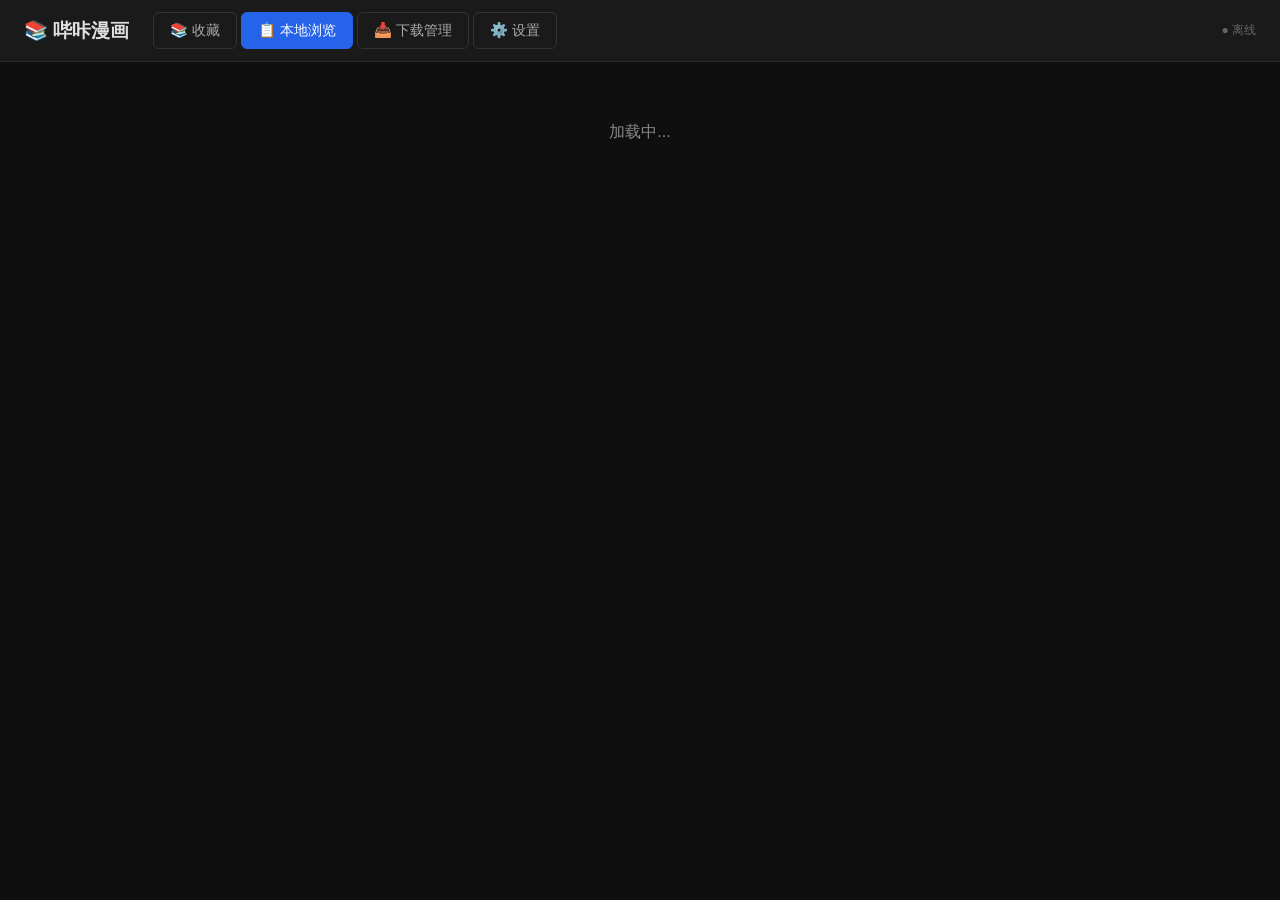
==== frontend/index.html @ d6f32b15 "init: 哔咔漫画爬虫 — API签名逆向 + 收藏同步 + 批量下载 + Web浏览" ====
<!DOCTYPE html>
<html lang="zh-CN">
<head>
<meta charset="UTF-8">
<meta name="viewport" content="width=device-width, initial-scale=1.0">
<title>哔咔漫画 - 本地浏览</title>
<link rel="stylesheet" href="css/style.css">
</head>
<body>

<div class="topbar">
  <h1>📚 哔咔漫画</h1>
  <nav id="topnav"></nav>
  <span style="flex:1"></span>
  <span id="tokenStatus" style="font-size:.75em;color:#666;white-space:nowrap"></span>
</div>

<div class="container" id="app">
  <div class="loading">加载中...</div>
</div>

<script src="js/common.js"></script>
<script>
const app = document.getElementById('app');
renderTopbar('index.html');
async function renderGrid() {
  const state = _loadState('grid', { page: 1, perPage: 35, category: '' });
  const [catData] = await Promise.all([
    fetchJSON(`${API}/categories`)
  ]);

  let batchMode = _loadState('batch', { on: false }).on;
  let selected = new Set(JSON.parse(sessionStorage.getItem('batchSelected') || '[]'));

  const fmtSelected = (folders) => {
    if (folders.size === 0) return '导出所选 (0)';
    return `导出所选 (${folders.size})`;
  };

  window._gridToggleCard = (card) => {
    const cb = card.querySelector('.batch-check');
    if (!cb) return;
    cb.checked = !cb.checked;
    cb.onchange();
  };

  const render = async () => {
    let data;
    try {
      data = await fetchJSON(
        `${API}/comics?page=${state.page}&per_page=${state.perPage}&category=${encodeURIComponent(state.category)}`
      );
    } catch(e) {
      app.innerHTML = `<div class="loading" style="color:#f87171">⚠ 无法连接后端服务<br><small>请确认已启动 python server.py</small></div>`;
      return;
    }
    const totalPages = Math.max(1, Math.ceil(data.total / state.perPage));

    app.innerHTML = `
      <div class="toolbar">
        <select id="catFilter">
          <option value="">全部分类</option>
          ${catData.categories.map(c => `<option value="${c}" ${c===state.category?'selected':''}>${c}</option>`).join('')}
        </select>
        <select id="perPage">
          <option value="10" ${state.perPage===10?'selected':''}>每页10部</option>
          <option value="35" ${state.perPage===35?'selected':''}>每页35部</option>
          <option value="60" ${state.perPage===60?'selected':''}>每页60部</option>
          <option value="9999" ${state.perPage===9999?'selected':''}>全部</option>
        </select>
        <span>共 ${data.total} 部 · ${state.page}/${totalPages}</span>
        <label style="color:#aaa;font-size:.8em;cursor:pointer;display:flex;align-items:center;gap:3px">
          <input type="checkbox" id="chkBatch" ${batchMode?'checked':''}> 批量
        </label>
        ${batchMode ? `
          <button id="btnSelAll" class="btn" style="background:#333;color:#ddd;font-size:.8em;padding:4px 10px">全选</button>
          <button id="btnSelNone" class="btn" style="background:#333;color:#ddd;font-size:.8em;padding:4px 10px">全不选</button>
          <button id="btnExport" class="btn" style="background:#2563eb;color:#fff;font-size:.8em;padding:4px 10px">${fmtSelected(selected)}</button>
          <button id="btnBatchDel" class="btn" style="background:#991b1b;color:#f87171;font-size:.8em;padding:4px 10px">🗑 删除所选</button>
          <label class="btn" style="background:#333;color:#ddd;font-size:.8em;padding:4px 10px;cursor:pointer">
            导入 <input type="file" id="fileImport" accept=".zip" style="display:none">
          </label>
        ` : ''}
        <button id="btnPrev" ${state.page<=1?'disabled':''}>←</button>
        <button id="btnNext" ${state.page>=totalPages?'disabled':''}>→</button>
      </div>
      ${data.items.length === 0
        ? '<div class="empty">暂无漫画，请先运行 detail_all</div>'
        : `<div class="grid">${data.items.map(item => `
          <div class="card" style="position:relative;cursor:pointer" onclick="${batchMode ? 'event.stopPropagation();window._gridToggleCard(this)' : `location.href='detail.html?id=${encodeURIComponent(item.folder)}'`}">
            ${batchMode ? '<input type="checkbox" class="batch-check" data-folder="'+item.folder+'" '+(selected.has(item.folder)?'checked':'')+' onclick="event.stopPropagation()">' : ''}
            <img src="${item.has_cover ? BASE+'/images/'+item.folder+'/cover.jpg' : ''}" alt="${item.title}" onerror="this.style.display='none'">
            <div class="info">
              <div class="title">${item.title}</div>
              <div class="meta">${item.chapter_done}/${item.chapter_total}话 · ${item.author}${item.chapter_errors ? ' · <span style="color:#f87171">⚠'+item.chapter_errors+'</span>' : ''}</div>
            </div>
          </div>
        `).join('')}</div>`
      }`;

    // 事件绑定
    const catFilter = document.getElementById('catFilter');
    const perPage = document.getElementById('perPage');
    if (catFilter) catFilter.onchange = () => { state.category = catFilter.value; state.page = 1; _saveState('grid', state); render(); };
    if (perPage) perPage.onchange = () => { state.perPage = +perPage.value; state.page = 1; _saveState('grid', state); render(); };

    const chkBatch = document.getElementById('chkBatch');
    if (chkBatch) chkBatch.onchange = () => {
      batchMode = chkBatch.checked;
      _saveState('batch', {on: batchMode});
      if (!batchMode) { selected.clear(); sessionStorage.removeItem('batchSelected'); }
      render();
    };

    if (batchMode) {
      document.querySelectorAll('.batch-check').forEach(cb => {
        cb.onchange = () => {
          const folder = cb.dataset.folder;
          if (cb.checked) selected.add(folder);
          else selected.delete(folder);
          sessionStorage.setItem('batchSelected', JSON.stringify([...selected]));
          const btn = document.getElementById('btnExport');
          if (btn) btn.innerHTML = fmtSelected(selected);
        };
      });
      document.getElementById('btnSelAll').onclick = () => {
        document.querySelectorAll('.batch-check').forEach(cb => { cb.checked = true; selected.add(cb.dataset.folder); });
        sessionStorage.setItem('batchSelected', JSON.stringify([...selected]));
        document.getElementById('btnExport').innerHTML = fmtSelected(selected);
      };
      document.getElementById('btnSelNone').onclick = () => {
        document.querySelectorAll('.batch-check').forEach(cb => { cb.checked = false; selected.delete(cb.dataset.folder); });
        sessionStorage.setItem('batchSelected', JSON.stringify([...selected]));
        document.getElementById('btnExport').innerHTML = fmtSelected(selected);
      };
      document.getElementById('btnExport').onclick = async () => {
        if (selected.size === 0) { alert('请先选择漫画'); return; }
        const btn = document.getElementById('btnExport');
        btn.disabled = true;
        btn.textContent = '打包中...';
        try {
          const r = await fetch(`${API}/comics/export`, {method:'POST', headers:{'Content-Type':'application/json'}, body:JSON.stringify({folders: [...selected]})});
          if (!r.ok) { alert('导出失败'); return; }
          const blob = await r.blob();
          const url = URL.createObjectURL(blob);
          const a = document.createElement('a');
          a.href = url; a.download = 'comics_export.zip';
          a.click(); URL.revokeObjectURL(url);
        } catch(e) { alert('导出异常: ' + e.message); }
        finally { btn.disabled = false; btn.innerHTML = fmtSelected(selected); }
      };
      document.getElementById('btnBatchDel').onclick = async () => {
        if (selected.size === 0) { alert('请先选择漫画'); return; }
        if (!confirm('确定删除 ' + selected.size + ' 部漫画？\n这将移除所有已下载的图片和元数据，不可恢复！')) return;
        const btn = document.getElementById('btnBatchDel');
        btn.disabled = true;
        btn.textContent = '删除中...';
        // 在当前页显示简易进度
        let progBar = document.getElementById('batchProg');
        if (!progBar) {
          progBar = document.createElement('div');
          progBar.id = 'batchProg';
          progBar.style.cssText = 'margin:8px 0;background:#1a1a1a;border-radius:8px;padding:10px 14px;border:1px solid #2563eb44';
          progBar.innerHTML = '<div style="color:#60a5fa;font-size:.85em;margin-bottom:6px" id="batchProgTitle"></div><div style="background:#333;border-radius:4px;height:6px;overflow:hidden"><div id="batchProgBar" style="background:#2563eb;height:100%;width:0%;border-radius:4px"></div></div><div style="color:#888;font-size:.75em;margin-top:4px" id="batchProgText"></div>';
          document.querySelector('.toolbar').after(progBar);
        }
        progBar.style.display = 'block';
        document.getElementById('batchProgTitle').textContent = '🗑 批量删除 ' + selected.size + ' 部';
        document.getElementById('batchProgText').textContent = '0/' + selected.size;

        try {
          await fetch(API + '/comics/batch-delete', {
            method:'POST', headers:{'Content-Type':'application/json'},
            body:JSON.stringify({folders: [...selected]})
          });
          // 轮询进度
          let poll = setInterval(() => {
            fetch(API + '/download/status').then(r => r.json()).then(s => {
              if (!s.running) {
                clearInterval(poll);
                progBar.style.display = 'none';
                alert('删除完成!');
                selected.clear();
                sessionStorage.removeItem('batchSelected');
                btn.disabled = false;
                btn.textContent = '🗑 删除所选';
                render();
                return;
              }
              document.getElementById('batchProgTitle').textContent = s.progress_title || '';
              if (s.progress_total > 0) {
                const pct = Math.round(s.progress_done / s.progress_total * 100);
                document.getElementById('batchProgBar').style.width = pct + '%';
                document.getElementById('batchProgText').textContent = s.progress_done + '/' + s.progress_total + ' (' + pct + '%)';
              }
            }).catch(() => {});
          }, 300);
        } catch(e) { alert('异常: ' + e.message); btn.disabled = false; btn.textContent = '🗑 删除所选'; }
      };

      document.getElementById('fileImport').onchange = async function() {
        const file = this.files[0];
        if (!file) return;
        const fd = new FormData();
        fd.append('file', file);
        this.disabled = true;
        try {
          const r = await fetch(`${API}/comics/import`, {method:'POST', body:fd});
          const j = await r.json();
          if (r.ok && j.ok) { alert('导入完成: ' + (j.imported || '?') + ' 项'); render(); }
          else { alert('导入失败: ' + (j.detail || j.error || '?')); }
        } catch(e) { alert('导入异常: ' + e.message); }
        finally { this.disabled = false; this.value = ''; }
      };
    }

    const btnPrev = document.getElementById('btnPrev');
    const btnNext = document.getElementById('btnNext');
    if (btnPrev) btnPrev.onclick = () => { state.page--; _saveState('grid', state); render(); };
    if (btnNext) btnNext.onclick = () => { state.page++; _saveState('grid', state); render(); };
  };

  render();
}

// ==== 收藏总览 ====
renderGrid();
</script>
</body>
</html>
---- frontend/css/style.css ----
*{margin:0;padding:0;box-sizing:border-box}
body{font-family:"Segoe UI","Microsoft YaHei",sans-serif;background:#0f0f0f;color:#e0e0e0;min-height:100vh}
a{color:inherit;text-decoration:none}
.topbar{display:flex;align-items:center;gap:24px;padding:12px 24px;background:#1a1a1a;border-bottom:1px solid #2a2a2a;position:sticky;top:0;z-index:100}
.topbar h1{font-size:1.2em;white-space:nowrap}
.topbar nav{display:flex;gap:4px}
.topbar nav a{padding:8px 16px;border:1px solid #333;border-radius:6px;color:#aaa;font-size:.9em;transition:.15s}
.topbar nav a:hover,.topbar nav a.active{background:#2563eb;color:#fff;border-color:#2563eb}
.container{max-width:1400px;margin:0 auto;padding:20px 24px}
.toolbar{display:flex;gap:12px;align-items:center;flex-wrap:wrap;margin-bottom:20px}
.toolbar select,.toolbar input,.toolbar button{padding:8px 12px;border:1px solid #333;border-radius:6px;background:#1a1a1a;color:#ddd;font-size:.9em;cursor:pointer}
.toolbar button.primary{background:#2563eb;border-color:#2563eb;color:#fff}
.toolbar button.primary:hover{background:#1d4ed8}
.toolbar span{color:#888;font-size:.85em;margin-left:auto}
.grid{display:grid;grid-template-columns:repeat(5,1fr);gap:16px}
@media(max-width:1100px){.grid{grid-template-columns:repeat(3,1fr)}}
@media(max-width:640px){.grid{grid-template-columns:repeat(2,1fr)}}
.card{background:#1a1a1a;border-radius:8px;overflow:hidden;transition:transform .15s,box-shadow .15s;cursor:pointer;position:relative}
.card:hover{transform:translateY(-2px);box-shadow:0 4px 20px rgba(0,0,0,.5)}
.card img{width:100%;aspect-ratio:3/4;object-fit:cover;display:block}
.card .info{padding:10px 12px 8px}
.card .title{font-weight:600;font-size:.9em;color:#eee;white-space:nowrap;overflow:hidden;text-overflow:ellipsis}
.card .meta{color:#888;font-size:.75em;margin-top:4px}
.detail-header{display:flex;gap:24px;margin-bottom:24px}
.detail-header img{width:180px;border-radius:8px;flex-shrink:0}
.detail-header .meta{flex:1}
.detail-header h2{font-size:1.4em;margin-bottom:8px}
.detail-header p{color:#999;font-size:.85em;line-height:1.8}
.desc{margin-bottom:16px;color:#999;font-size:.85em;line-height:1.7}
.chapter-grid{display:grid;grid-template-columns:repeat(4,1fr);gap:10px;margin-top:12px}
.chapter-card{background:#1a1a1a;border-radius:8px;padding:12px;cursor:pointer;transition:.15s;border:1px solid transparent;text-align:center}
.chapter-card:hover{background:#252525}
.chapter-card .ep{color:#888;font-size:.75em}
.chapter-card .name{font-size:.85em;font-weight:600;margin:4px 0}
.chapter-card .bar{background:#333;border-radius:3px;height:4px;margin-top:6px;overflow:hidden}
.chapter-card .bar div{background:#2563eb;height:100%;border-radius:3px}
.chapter-card.ch-done{border-color:#4ade8044;background:#0a1a0e}
.chapter-card.ch-done .bar div{background:#4ade80}
.chapter-card.ch-partial{border-color:#fbbf2444;background:#1a160a}
.chapter-card.ch-partial .bar div{background:#fbbf24}
.chapter-card.ch-none{border-color:#1f1f1f;opacity:.45}
.chapter-card .err{color:#f87171;font-size:.7em;margin-top:4px;white-space:nowrap;overflow:hidden;text-overflow:ellipsis}
.chapter-card.has-err{border-color:#f8717166!important;background:#1a1212!important;opacity:1}
.reader-toolbar{display:flex;gap:12px;align-items:center;flex-wrap:wrap;padding:12px 0;margin-bottom:16px;border-bottom:1px solid #2a2a2a}
.reader-toolbar button,.reader-toolbar select{padding:8px 14px;border:1px solid #333;border-radius:6px;background:#1a1a1a;color:#ddd;cursor:pointer;font-size:.85em}
.reader-toolbar button:hover{background:#333}
.reader-toolbar .spacer{flex:1}
.reader-toolbar .mode-switch{display:flex;gap:4px}
.reader-toolbar .mode-switch button{padding:8px 14px}
.reader-toolbar .mode-switch button.on,.zoom-bar button.on{background:#2563eb;border-color:#2563eb}
.scroll-mode{text-align:center}
.scroll-mode img{display:block;margin:0 auto 4px;border-radius:2px}
.flip-mode{text-align:center}
.flip-mode img{border-radius:4px}
.zoom-bar{display:flex;gap:4px;align-items:center}
.zoom-bar button{padding:6px 10px;font-size:.8em}
.zoom-bar input[type=range]{width:80px;accent-color:#2563eb;cursor:pointer}
.flip-nav{display:flex;align-items:center;justify-content:center;gap:20px;margin-top:16px}
.flip-nav button{width:48px;height:48px;font-size:1.5em;border:1px solid #444;border-radius:50%;background:#1a1a1a;color:#ddd;cursor:pointer;transition:.15s}
.flip-nav button:hover{background:#2563eb;border-color:#2563eb}
.flip-nav button:disabled{opacity:.3;cursor:default}
.flip-nav button:disabled:hover{background:#1a1a1a;border-color:#444}
.flip-nav .page-num{color:#aaa;font-size:.85em;min-width:80px;text-align:center}
.page-jump{margin-top:12px;color:#aaa;font-size:.85em}
.page-jump input{width:60px;padding:4px 8px;border:1px solid #333;border-radius:4px;background:#1a1a1a;color:#ddd;text-align:center;margin:0 6px}
.kbd-hint{color:#555;font-size:.75em;margin-top:8px}
:fullscreen .topbar{display:none}
:-webkit-full-screen .topbar{display:none}
.btn-back{display:inline-flex;align-items:center;gap:6px;padding:6px 14px;border:1px solid #333;border-radius:6px;background:transparent;color:#aaa;cursor:pointer;font-size:.85em;margin-bottom:16px;transition:.15s}
.btn-back:hover{background:#333;color:#fff}
.btn{padding:10px 20px;border-radius:6px;border:none;cursor:pointer;font-size:.9em;transition:.15s}
.btn-primary{background:#2563eb;color:#fff}
.btn-primary:hover{background:#1d4ed8}
.blur-mode img{display:none!important}
.blur-mode .card{min-height:240px}
.loading{text-align:center;color:#888;padding:40px}
.empty{text-align:center;color:#666;padding:60px;font-size:1.1em}
.pager{display:flex;align-items:center;justify-content:center;gap:16px;padding:20px 0}
.pager button{padding:8px 20px;border:1px solid #333;border-radius:6px;background:#1a1a1a;color:#ddd;cursor:pointer;font-size:.9em}
.pager button:hover{background:#333}
.pager button:disabled{opacity:.3;cursor:default}
.pager span{color:#888;font-size:.9em}
@keyframes dlPulse{0%,100%{border-color:#2563eb88;box-shadow:0 0 8px #2563eb33}50%{border-color:#3b82f6cc;box-shadow:0 0 20px #3b82f666}}
.dl-card{padding:16px;border-radius:8px;border:2px solid #2563eb88;background:linear-gradient(135deg,#0d1520 0%,#1a1a1a 100%)}
.dl-card.active{animation:dlPulse 2s ease-in-out infinite}
.dl-card h3{margin:0;font-size:1.1em;color:#60a5fa}
.dl-card .dl-name{font-size:1em;font-weight:700;color:#e2e8f0;margin:6px 0}
.dl-card .dl-bar{background:#1e293b;border-radius:6px;height:10px;overflow:hidden;margin:10px 0}
.dl-card .dl-bar div{background:linear-gradient(90deg,#2563eb,#60a5fa);height:100%;border-radius:6px;transition:width .3s}
.dl-card .dl-stats{display:flex;justify-content:space-between;color:#94a3b8;font-size:.85em}
.batch-check{position:absolute;top:6px;left:6px;width:18px;height:18px;accent-color:#2563eb;cursor:pointer;z-index:2}
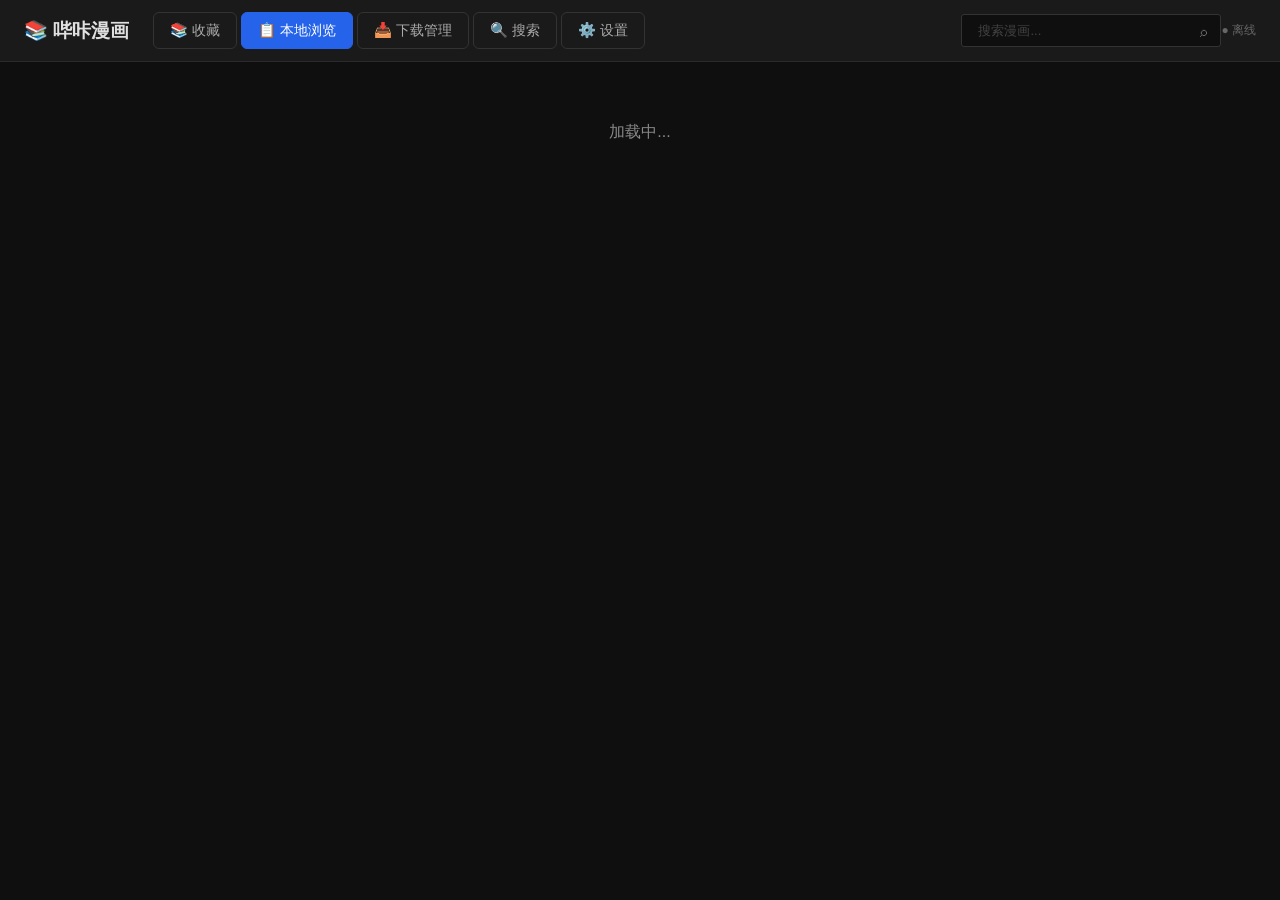
==== commit 1f7360c6: "新增搜索功能" ====
--- a/frontend/index.html
+++ b/frontend/index.html
@@ -12,14 +12,15 @@
   <h1>📚 哔咔漫画</h1>
   <nav id="topnav"></nav>
   <span style="flex:1"></span>
-  <span id="tokenStatus" style="font-size:.75em;color:#666;white-space:nowrap"></span>
+  <span id="searchWrap" style="display:flex;align-items:center"></span>
+  <span id="tokenStatus" style="font-size:.75em;color:#666;white-space:nowrap;margin-left:12px"></span>
 </div>
 
 <div class="container" id="app">
   <div class="loading">加载中...</div>
 </div>
 
-<script src="js/common.js"></script>
+<script src="js/common.js?v=4"></script>
 <script>
 const app = document.getElementById('app');
 renderTopbar('index.html');
--- a/frontend/css/style.css
+++ b/frontend/css/style.css
@@ -89,3 +89,21 @@
 .dl-card .dl-bar div{background:linear-gradient(90deg,#2563eb,#60a5fa);height:100%;border-radius:6px;transition:width .3s}
 .dl-card .dl-stats{display:flex;justify-content:space-between;color:#94a3b8;font-size:.85em}
 .batch-check{position:absolute;top:6px;left:6px;width:18px;height:18px;accent-color:#2563eb;cursor:pointer;z-index:2}
+.search-box{flex:0 0 260px;position:relative}
+.search-box input{width:100%;padding:8px 38px 8px 16px;border:1px solid #333;border-radius:3px;font-size:13px;background:#0f0f0f;color:#ddd;outline:none;transition:border-color .15s}
+.search-box input:focus{border-color:#2563eb}
+.search-box input::placeholder{opacity:.5}
+.search-box::after{content:"⌕";position:absolute;right:14px;top:50%;transform:translateY(-50%);font-size:14px;opacity:.5;pointer-events:none}
+@media(max-width:900px){.search-box{flex:1;max-width:200px}}
+@media(max-width:600px){.search-box{display:none}}
+.search-hero{text-align:center;padding:24px 0 12px}
+.hero-search{width:100%;max-width:520px;padding:12px 18px;border:1px solid #333;border-radius:8px;background:#1a1a1a;color:#ddd;font-size:1em;outline:none;transition:border-color .15s}
+.hero-search:focus{border-color:#2563eb}
+.hero-search::placeholder{color:#555}
+.search-meta{color:#888;font-size:.8em;margin-bottom:12px;padding-left:4px}
+.src-filter-label{cursor:pointer;user-select:none;font-size:.85em;color:#aaa;margin-right:10px}
+.src-filter-label input{margin-right:4px;accent-color:#2563eb}
+.search-badge{position:absolute;bottom:6px;left:6px;padding:2px 8px;border-radius:4px;font-size:.65em;font-weight:700;color:#000;text-transform:uppercase;letter-spacing:.5px}
+.hl{color:#f59e0b;font-style:normal;font-weight:700}
+.search-grid .card img{aspect-ratio:3/4;object-fit:cover}
+@media(max-width:640px){.header-search{width:100px;font-size:.75em}}
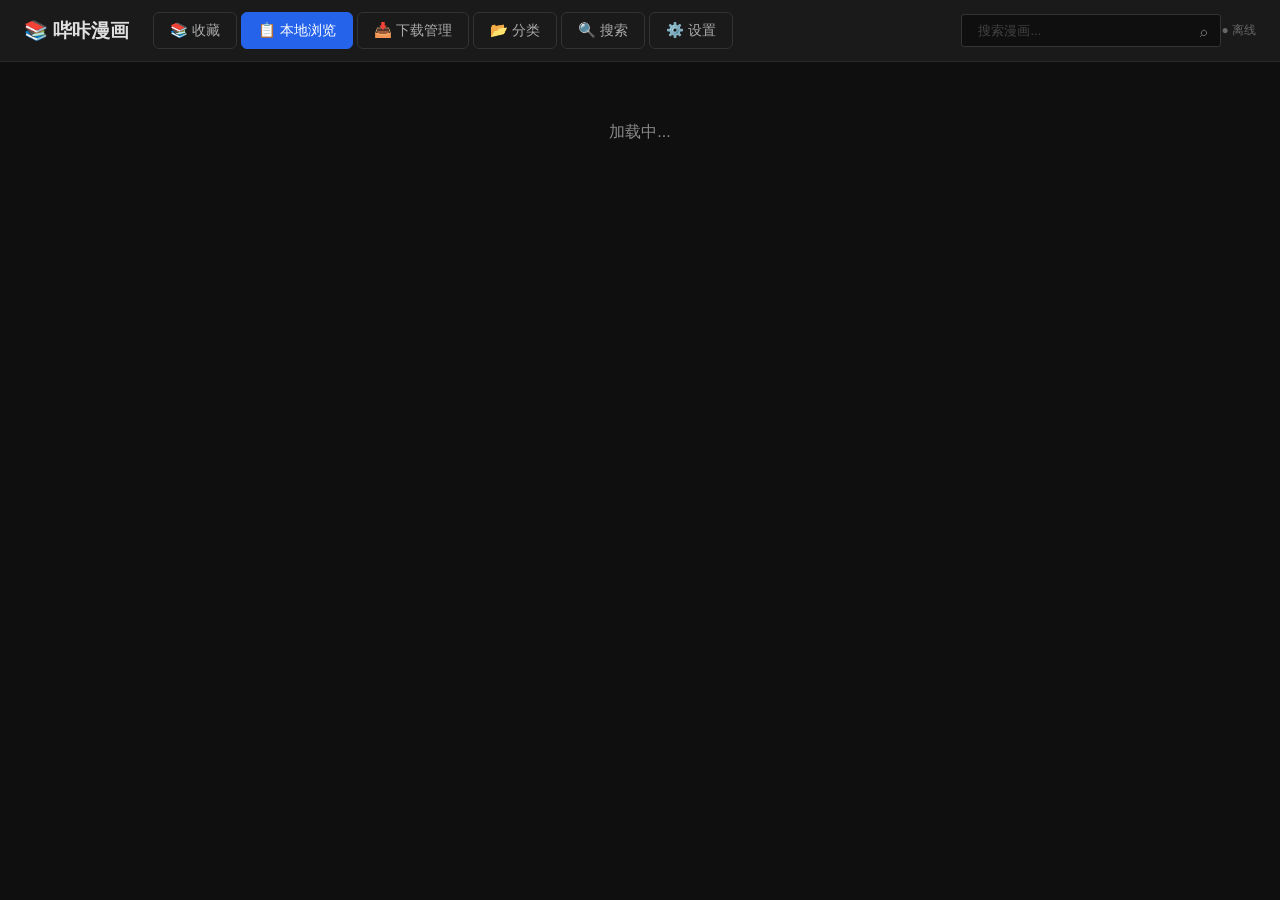
==== commit 568fb61b: "优化了分类功能" ====
--- a/frontend/index.html
+++ b/frontend/index.html
@@ -90,7 +90,7 @@
         : `<div class="grid">${data.items.map(item => `
           <div class="card" style="position:relative;cursor:pointer" onclick="${batchMode ? 'event.stopPropagation();window._gridToggleCard(this)' : `location.href='detail.html?id=${encodeURIComponent(item.folder)}'`}">
             ${batchMode ? '<input type="checkbox" class="batch-check" data-folder="'+item.folder+'" '+(selected.has(item.folder)?'checked':'')+' onclick="event.stopPropagation()">' : ''}
-            <img src="${item.has_cover ? BASE+'/images/'+item.folder+'/cover.jpg' : ''}" alt="${item.title}" onerror="this.style.display='none'">
+            <img src="${item.has_cover ? BASE+'/images/'+encodeURIComponent(item.folder)+'/cover.jpg' : ''}" alt="${item.title}" onerror="this.style.display='none'">
             <div class="info">
               <div class="title">${item.title}</div>
               <div class="meta">${item.chapter_done}/${item.chapter_total}话 · ${item.author}${item.chapter_errors ? ' · <span style="color:#f87171">⚠'+item.chapter_errors+'</span>' : ''}</div>
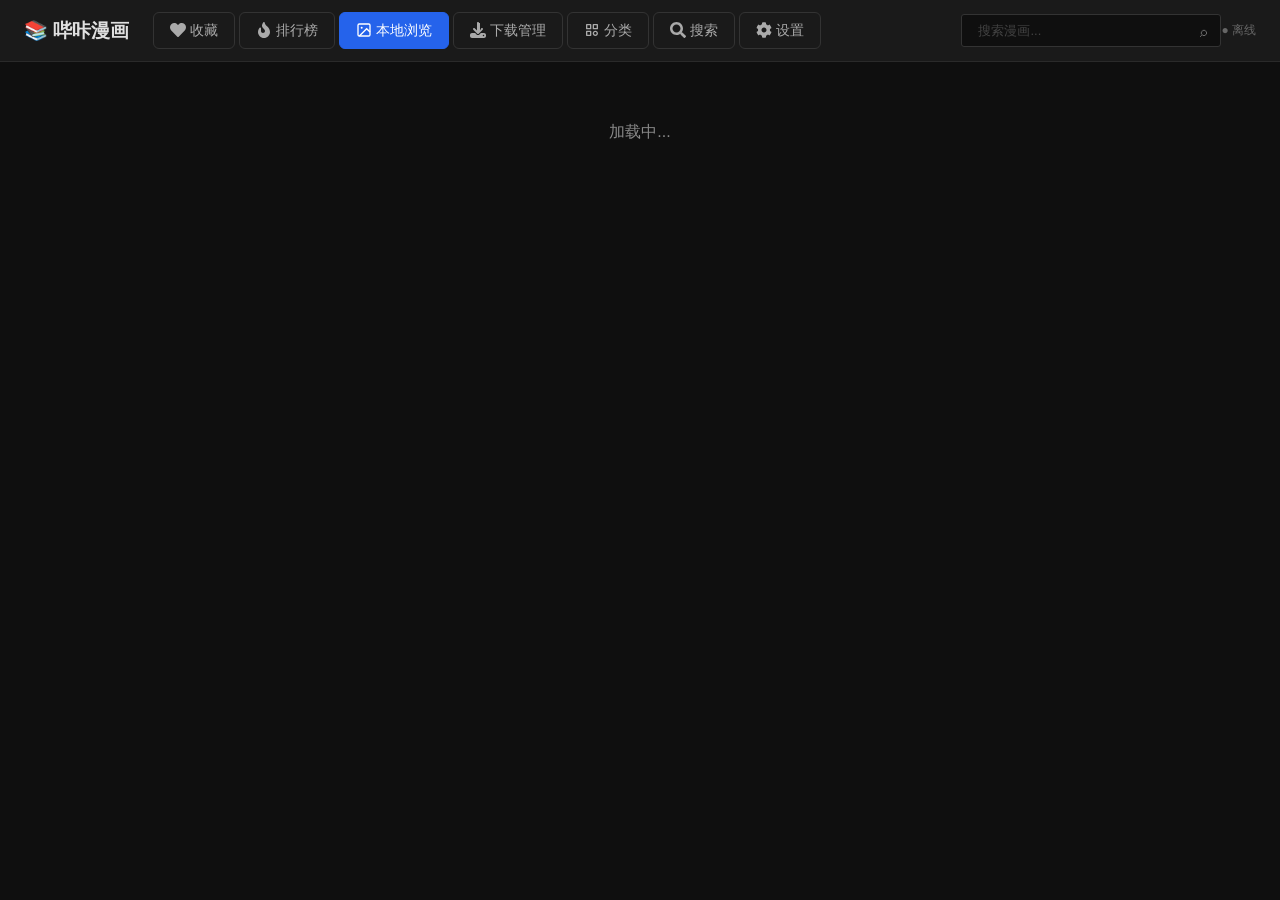
==== commit c4076a1d: "优化了图标和主题" ====
--- a/frontend/index.html
+++ b/frontend/index.html
@@ -1,10 +1,11 @@
-<!DOCTYPE html>
+﻿<!DOCTYPE html>
 <html lang="zh-CN">
 <head>
 <meta charset="UTF-8">
 <meta name="viewport" content="width=device-width, initial-scale=1.0">
 <title>哔咔漫画 - 本地浏览</title>
-<link rel="stylesheet" href="css/style.css">
+<link rel="stylesheet" href="css/theme.css?v=4">
+  <link rel="stylesheet" href="css/style.css">
 </head>
 <body>
 
@@ -20,7 +21,7 @@
   <div class="loading">加载中...</div>
 </div>
 
-<script src="js/common.js?v=4"></script>
+<script src="js/common.js?v=19"></script>
 <script>
 const app = document.getElementById('app');
 renderTopbar('index.html');
--- a/frontend/css/theme.css
+++ b/frontend/css/theme.css
@@ -0,0 +1,505 @@
+/* PicaWeb 风格主题 */
+[data-theme="picaweb"],
+[data-theme="picaweb"] body,
+[data-theme="picaweb"] * {
+  font-family: -apple-system, BlinkMacSystemFont, "Segoe UI", Roboto, Oxygen, Ubuntu, Cantarell, "Open Sans", "Helvetica Neue", sans-serif !important;
+}
+
+[data-theme="picaweb"] body {
+  background: #ffffff;
+  color: #333333;
+}
+
+[data-theme="picaweb"] .topbar {
+  background: #ED97B7;
+  border-bottom: 1px solid #ED97B7;
+}
+
+[data-theme="picaweb"] .topbar h1 {
+  color: #ffffff;
+}
+
+[data-theme="picaweb"] .topbar nav a {
+  color: rgba(255,255,255,.85);
+  border-color: transparent;
+}
+
+[data-theme="picaweb"] .topbar nav a:hover,
+[data-theme="picaweb"] .topbar nav a.active {
+  background: rgba(255,255,255,.2);
+  color: #fff;
+}
+
+[data-theme="picaweb"] #tokenStatus {
+  color: rgba(255,255,255,.8) !important;
+}
+
+[data-theme="picaweb"] .search-box input {
+  background: rgba(255,255,255,.15);
+  border-color: rgba(255,255,255,.3);
+  color: #fff;
+}
+
+[data-theme="picaweb"] .search-box input::placeholder {
+  color: rgba(255,255,255,.5);
+}
+
+[data-theme="picaweb"] .search-box input:focus {
+  border-color: rgba(255,255,255,.6);
+}
+
+[data-theme="picaweb"] .container {
+  background: #ffffff;
+}
+
+[data-theme="picaweb"] .card {
+  background: #ffffff;
+  border: 1px solid #e5e7eb;
+  border-radius: 12px;
+  box-shadow: 0 1px 3px rgba(0,0,0,.08);
+}
+
+[data-theme="picaweb"] .card:hover {
+  box-shadow: 0 4px 20px rgba(0,0,0,.12);
+  transform: translateY(-2px);
+}
+
+[data-theme="picaweb"] .card .title {
+  color: #1a1a1a;
+}
+
+[data-theme="picaweb"] .card .meta {
+  color: #6b7280;
+}
+
+[data-theme="picaweb"] .chapter-card {
+  background: #ffffff;
+  border-color: #e5e7eb;
+}
+
+[data-theme="picaweb"] .chapter-card:hover {
+  background: #f9fafb;
+}
+
+[data-theme="picaweb"] .chapter-card .name {
+  color: #1a1a1a;
+}
+
+[data-theme="picaweb"] .chapter-card .bar {
+  background: #e5e7eb;
+}
+
+[data-theme="picaweb"] .chapter-card.ch-none {
+  opacity: .6;
+  border-color: #e5e7eb;
+}
+
+[data-theme="picaweb"] .chapter-card.ch-done {
+  background: #f0fdf4;
+  border-color: #86efac;
+}
+
+[data-theme="picaweb"] .chapter-card.ch-partial {
+  background: #fffbeb;
+  border-color: #fcd34d;
+}
+
+[data-theme="picaweb"] .detail-header h2 {
+  color: #111827;
+}
+
+[data-theme="picaweb"] .detail-header p {
+  color: #6b7280;
+}
+
+[data-theme="picaweb"] .desc {
+  color: #4b5563;
+}
+
+[data-theme="picaweb"] .toolbar select,
+[data-theme="picaweb"] .toolbar input {
+  background: #ffffff;
+  border-color: #d1d5db;
+  color: #374151;
+}
+
+[data-theme="picaweb"] .pager button {
+  background: #ffffff;
+  border-color: #d1d5db;
+  color: #374151;
+}
+
+[data-theme="picaweb"] .pager button:hover {
+  background: #f3f4f6;
+}
+
+[data-theme="picaweb"] .loading {
+  color: #9ca3af;
+}
+
+[data-theme="picaweb"] .empty {
+  color: #9ca3af;
+}
+
+[data-theme="picaweb"] .btn-back {
+  color: #6b7280;
+  border-color: #d1d5db;
+}
+
+[data-theme="picaweb"] .btn-back:hover {
+  background: #f3f4f6;
+  color: #374151;
+}
+
+[data-theme="picaweb"] .dl-card {
+  background: #ffffff;
+  border-color: #e5e7eb;
+}
+
+[data-theme="picaweb"] .dl-card h3 {
+  color: #ED97B7;
+}
+
+[data-theme="picaweb"] .dl-card .dl-name {
+  color: #1a1a1a;
+}
+
+[data-theme="picaweb"] .dl-card .dl-stats {
+  color: #6b7280;
+}
+
+[data-theme="picaweb"] .dl-card .dl-bar {
+  background: #f3f4f6;
+}
+
+[data-theme="picaweb"] .zoom-bar button.on,
+[data-theme="picaweb"] .reader-toolbar .mode-switch button.on {
+  background: #ED97B7;
+  border-color: #ED97B7;
+}
+
+[data-theme="picaweb"] .flip-nav button {
+  background: #ffffff;
+  border-color: #d1d5db;
+  color: #374151;
+}
+
+[data-theme="picaweb"] .flip-nav button:hover {
+  background: #ED97B7;
+  border-color: #ED97B7;
+  color: #fff;
+}
+
+[data-theme="picaweb"] .hero-search {
+  background: #ffffff;
+  border-color: #d1d5db;
+  color: #333;
+}
+
+[data-theme="picaweb"] .hero-search::placeholder {
+  color: #9ca3af;
+}
+
+/* ==== PicaWeb 主题：修复按钮/输入框边框 + 设置页 ==== */
+
+[data-theme="picaweb"] input[type="text"],
+[data-theme="picaweb"] input[type="password"],
+[data-theme="picaweb"] input[type="number"],
+[data-theme="picaweb"] textarea {
+  border: 1px solid #d1d5db;
+  background: #fff;
+  color: #333;
+}
+
+[data-theme="picaweb"] select {
+  border: 1px solid #d1d5db;
+  background: #fff;
+  color: #333;
+}
+
+/* 设置页 inline 样式覆盖 */
+[data-theme="picaweb"] #settingsForm input,
+[data-theme="picaweb"] #settingsForm select {
+  background: #fff !important;
+  color: #333 !important;
+  border-color: #d1d5db !important;
+}
+
+[data-theme="picaweb"] #selTheme {
+  background: #fff !important;
+  color: #333 !important;
+  border-color: #d1d5db !important;
+}
+
+[data-theme="picaweb"] #loginEmail,
+[data-theme="picaweb"] #loginPass {
+  background: #fff !important;
+  color: #333 !important;
+  border-color: #d1d5db !important;
+}
+
+[data-theme="picaweb"] div[style*="background:#1a1a1a"] {
+  background: #f9fafb !important;
+  border-color: #e5e7eb !important;
+}
+
+[data-theme="picaweb"] div[style*="background:#1a1a1a"] h3,
+[data-theme="picaweb"] div[style*="background:#1a1a1a"] label {
+  color: #374151 !important;
+}
+
+[data-theme="picaweb"] label[style*="color:#aaa"] {
+  color: #6b7280 !important;
+}
+
+[data-theme="picaweb"] input[style*="background:#111"],
+[data-theme="picaweb"] input[style*="background:#1a1a1a"] {
+  background: #fff !important;
+  color: #333 !important;
+  border-color: #d1d5db !important;
+}
+
+[data-theme="picaweb"] button[style*="background:#333"] {
+  background: #fff !important;
+  border: 1px solid #d1d5db !important;
+  color: #374151 !important;
+}
+
+[data-theme="picaweb"] button[style*="color:#f87171"] {
+  color: #ef4444 !important;
+}
+
+[data-theme="picaweb"] span[style*="color:#666"] {
+  color: #6b7280 !important;
+}
+
+[data-theme="picaweb"] #vectorSync {
+  background: #f9fafb !important;
+  border-color: #e5e7eb !important;
+}
+
+[data-theme="picaweb"] #vectorSync h3 {
+  color: #333 !important;
+}
+
+[data-theme="picaweb"] .toolbar {
+  background: #fff;
+  border-bottom: 1px solid #e5e7eb;
+  padding-bottom: 12px;
+}
+
+[data-theme="picaweb"] .reader-toolbar {
+  border-bottom-color: #e5e7eb;
+  background: #fff;
+}
+
+[data-theme="picaweb"] .reader-toolbar button,
+[data-theme="picaweb"] .reader-toolbar select {
+  background: #fff;
+  border-color: #d1d5db;
+  color: #374151;
+}
+
+[data-theme="picaweb"] .reader-toolbar button:hover {
+  background: #f3f4f6;
+}
+
+[data-theme="picaweb"] .page-jump input {
+  background: #fff;
+  border-color: #d1d5db;
+  color: #333;
+}
+
+[data-theme="picaweb"] .rank-item {
+  border-bottom-color: #e5e7eb;
+}
+
+[data-theme="picaweb"] .rank-item:hover {
+  background: #f9fafb;
+}
+
+[data-theme="picaweb"] .rank-number {
+  color: #9ca3af;
+}
+
+[data-theme="picaweb"] .rank-tag {
+  background: #f3f4f6 !important;
+  color: #6b7280 !important;
+}
+
+[data-theme="picaweb"] .rank-title {
+  color: #111827 !important;
+}
+
+[data-theme="picaweb"] .rank-author {
+  color: #6b7280 !important;
+}
+
+[data-theme="picaweb"] .rank-stats span {
+  color: #9ca3af !important;
+}
+
+[data-theme="picaweb"] .tab-bar .btn {
+  border: 1px solid #d1d5db;
+  background: #fff;
+  color: #6b7280;
+  border-radius: 8px;
+  box-shadow: none;
+}
+
+[data-theme="picaweb"] .tab-bar .btn[style*="#60a5fa"] {
+  background: #ED97B7 !important;
+  border-color: #ED97B7 !important;
+  color: #fff !important;
+  box-shadow: 0 2px 8px rgba(237,151,183,.3);
+}
+
+/* PicaWeb 风格：未选中按钮为白色描边，选中为粉色填充+浮空阴影 */
+[data-theme="picaweb"] .btn {
+  background: #fff;
+  color: #374151;
+  border: 1px solid #d1d5db;
+  border-radius: 8px;
+  box-shadow: 0 1px 2px rgba(0,0,0,.05);
+}
+
+[data-theme="picaweb"] button {
+  background: #fff;
+  color: #374151;
+  border: 1px solid #d1d5db;
+  border-radius: 8px;
+}
+
+/* 覆盖所有暗黑背景的 inline style */
+[data-theme="picaweb"] [style*="#1a1a1a"],
+[data-theme="picaweb"] [style*="#111"],
+[data-theme="picaweb"] [style*="background:#333"],
+[data-theme="picaweb"] [style*="background:#0f0f0f"],
+[data-theme="picaweb"] [style*="background:#1e1e1e"] {
+  background: #fff !important;
+}
+
+[data-theme="picaweb"] [style*="background:#0f0f0f"] {
+  background: #f9fafb !important;
+}
+
+[data-theme="picaweb"] [style*="color:#aaa"],
+[data-theme="picaweb"] [style*="color:#ddd"] {
+  color: #374151 !important;
+}
+
+[data-theme="picaweb"] [style*="color:#eee"] {
+  color: #1a1a1a !important;
+}
+
+[data-theme="picaweb"] [style*="color:#888"],
+[data-theme="picaweb"] [style*="color:#999"],
+[data-theme="picaweb"] [style*="color:#666"] {
+  color: #6b7280 !important;
+}
+
+[data-theme="picaweb"] [style*="border:1px solid #333"],
+[data-theme="picaweb"] [style*="border:1px solid #2a2a2a"] {
+  border-color: #d1d5db !important;
+}
+
+/* 保留粉色顶栏 */
+[data-theme="picaweb"] .topbar {
+  background: #ED97B7 !important;
+}
+
+/* 分类页 */
+[data-theme="picaweb"] .cat-chip {
+  background: #fff !important;
+  color: #374151 !important;
+  border-color: #d1d5db !important;
+}
+
+[data-theme="picaweb"] .cat-chip:hover {
+  background: #f3f4f6 !important;
+  border-color: #9ca3af !important;
+  color: #1a1a1a !important;
+}
+
+[data-theme="picaweb"] .cat-chip.active {
+  background: #ED97B7 !important;
+  border-color: #ED97B7 !important;
+  color: #fff !important;
+}
+
+[data-theme="picaweb"] .source-tabs button {
+  background: #fff !important;
+  color: #6b7280 !important;
+  border-color: #d1d5db !important;
+}
+
+[data-theme="picaweb"] .source-tabs button.active {
+  background: #ED97B7 !important;
+  border-color: #ED97B7 !important;
+  color: #fff !important;
+}
+
+[data-theme="picaweb"] .cat-section h3 {
+  color: #374151 !important;
+  border-bottom-color: #e5e7eb !important;
+}
+
+[data-theme="picaweb"] .cat-section h3 .count {
+  color: #9ca3af !important;
+}
+
+[data-theme="picaweb"] #resultArea {
+  border-top-color: #ED97B7 !important;
+}
+
+[data-theme="picaweb"] .btn:hover {
+  background: #f9fafb;
+  border-color: #9ca3af;
+}
+
+[data-theme="picaweb"] .btn-primary {
+  background: #ED97B7;
+  color: #fff;
+  border-color: #ED97B7;
+  box-shadow: 0 2px 8px rgba(237,151,183,.35);
+}
+
+[data-theme="picaweb"] .btn-primary:hover {
+  background: #D46C8F;
+  border-color: #D46C8F;
+  box-shadow: 0 4px 12px rgba(237,151,183,.4);
+  transform: translateY(-1px);
+}
+
+[data-theme="picaweb"] .btn-back {
+  background: #fff;
+  color: #6b7280;
+  border-color: #d1d5db;
+}
+
+[data-theme="picaweb"] .btn-back:hover {
+  background: #f3f4f6;
+  color: #374151;
+}
+
+[data-theme="picaweb"] .pager button {
+  background: #fff;
+  border: 1px solid #d1d5db;
+  color: #374151;
+  border-radius: 8px;
+}
+
+[data-theme="picaweb"] .pager button:hover {
+  background: #f3f4f6;
+  border-color: #9ca3af;
+}
+
+[data-theme="picaweb"] .toolbar button:not(.primary) {
+  background: #fff;
+  border-color: #d1d5db;
+  color: #374151;
+}
+
+[data-theme="picaweb"] .toolbar button:hover:not(.primary) {
+  background: #f3f4f6;
+}
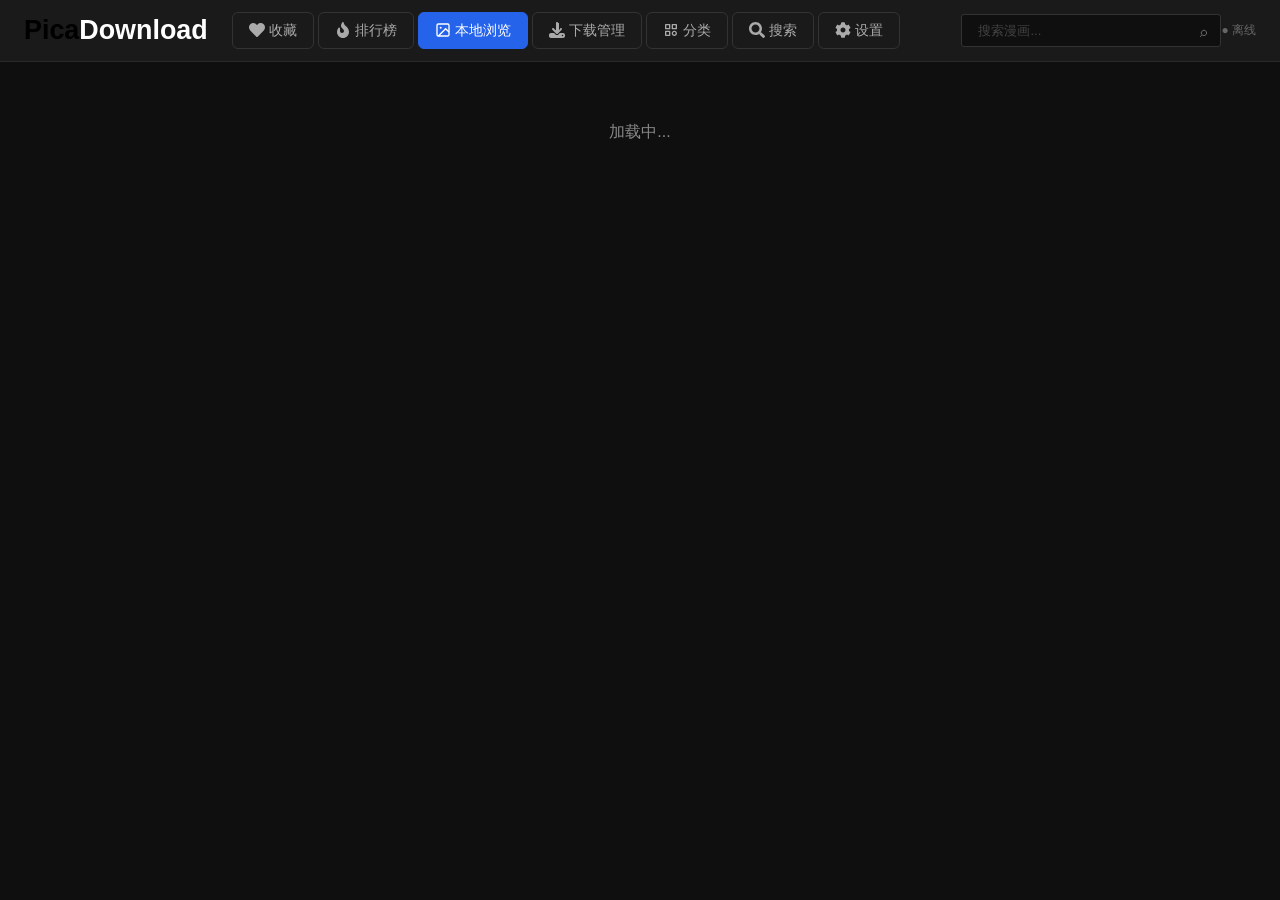
==== commit f3b661c1: "新增排行榜便捷下载" ====
--- a/frontend/index.html
+++ b/frontend/index.html
@@ -3,14 +3,14 @@
 <head>
 <meta charset="UTF-8">
 <meta name="viewport" content="width=device-width, initial-scale=1.0">
-<title>哔咔漫画 - 本地浏览</title>
+<title>PicaDownload - 本地浏览</title>
 <link rel="stylesheet" href="css/theme.css?v=4">
   <link rel="stylesheet" href="css/style.css">
 </head>
 <body>
 
 <div class="topbar">
-  <h1>📚 哔咔漫画</h1>
+  <h1><span style="color:#000;font-weight:800;font-size:1.4em">Pica</span><span style="color:#fff;font-weight:800;font-size:1.4em">Download</span></h1>
   <nav id="topnav"></nav>
   <span style="flex:1"></span>
   <span id="searchWrap" style="display:flex;align-items:center"></span>
@@ -75,7 +75,8 @@
           <input type="checkbox" id="chkBatch" ${batchMode?'checked':''}> 批量
         </label>
         ${batchMode ? `
-          <button id="btnSelAll" class="btn" style="background:#333;color:#ddd;font-size:.8em;padding:4px 10px">全选</button>
+          <button id="btnSelAll" class="btn" style="background:#333;color:#ddd;font-size:.8em;padding:4px 10px">整页全选</button>
+          <button id="btnSelPageAll" class="btn" style="background:#333;color:#fbbf24;font-size:.8em;padding:4px 10px">所有全选</button>
           <button id="btnSelNone" class="btn" style="background:#333;color:#ddd;font-size:.8em;padding:4px 10px">全不选</button>
           <button id="btnExport" class="btn" style="background:#2563eb;color:#fff;font-size:.8em;padding:4px 10px">${fmtSelected(selected)}</button>
           <button id="btnBatchDel" class="btn" style="background:#991b1b;color:#f87171;font-size:.8em;padding:4px 10px">🗑 删除所选</button>
@@ -128,6 +129,13 @@
       document.getElementById('btnSelAll').onclick = () => {
         document.querySelectorAll('.batch-check').forEach(cb => { cb.checked = true; selected.add(cb.dataset.folder); });
         sessionStorage.setItem('batchSelected', JSON.stringify([...selected]));
+        document.getElementById('btnExport').innerHTML = fmtSelected(selected);
+      };
+      document.getElementById('btnSelPageAll').onclick = async () => {
+        const all = await fetchJSON(`${API}/comics?page=1&per_page=9999`);
+        all.items.forEach(item => selected.add(item.folder));
+        sessionStorage.setItem('batchSelected', JSON.stringify([...selected]));
+        document.querySelectorAll('.batch-check').forEach(cb => { cb.checked = selected.has(cb.dataset.folder); });
         document.getElementById('btnExport').innerHTML = fmtSelected(selected);
       };
       document.getElementById('btnSelNone').onclick = () => {
